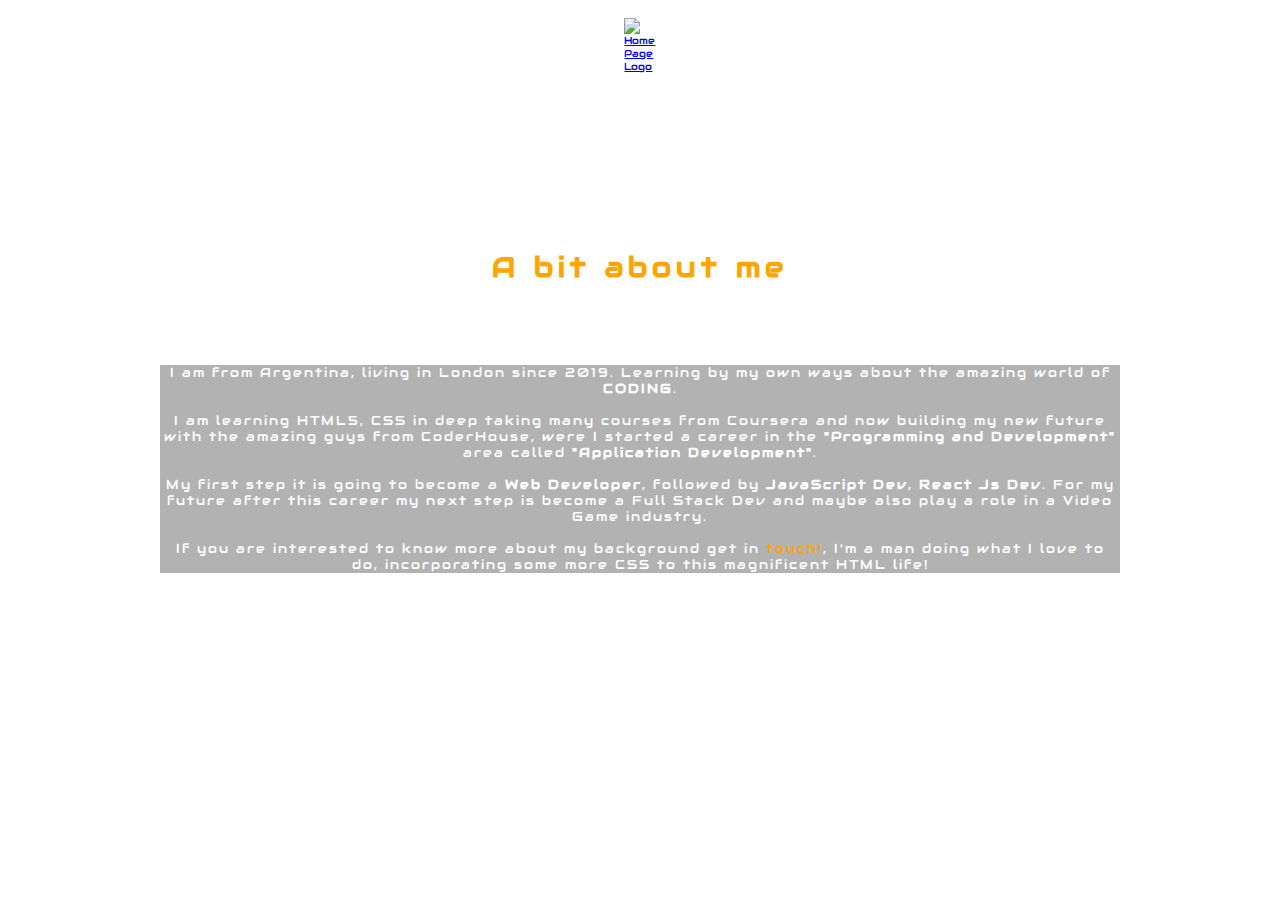
==== pages/aboutMe.html @ 4b21d63b "Project_V10.1" ====
<!DOCTYPE html>
<html lang="en">
<head>
    <meta charset="UTF-8">
    <meta http-equiv="X-UA-Compatible" content="IE=edge">
    <meta name="viewport" content="width=device-width, initial-scale=1.0">
    <!--Google Fonts-->
    <link rel="preconnect" href="https://fonts.googleapis.com">
    <link rel="preconnect" href="https://fonts.gstatic.com" crossorigin>
    <link href="https://fonts.googleapis.com/css2?family=Audiowide&display=swap" rel="stylesheet">
    <link rel="stylesheet" href="../css/styles.css">
    <title>Pablo Bollero - About Me</title>
</head>
<body>
    <div id="bodyPages">
        <header id="header">
            <a class="homePageContainer" href="../index.html"><img id="homePage" src="../img/icons/icons-pagination/iconizer-home_white_24dp (1).svg" alt="Home Page Logo"></a>
            <input id="collapsible" class="toggle" type="checkbox"> <label for="collapsible" class="lbl-toggle"><h3  id="h3Logo" ><span>&#10100;</span><span></span><span>P</span><span>ablo</span><span>&#x276C;/&#x276D;</span><span></span><span>B</span><span>ollero</span><span>&#10101;</span><span></span></h3></label>
            <nav class="collapsible-content">
                <ul class="content-inner">
                    <li><a href="../pages/aboutMe.html">About me</a></li>
                    <li><a href="../pages/myWork.html">My works</a></li>
                    <li><a href="../pages/skills.html">Skills</a></li>
                    <li><a href="../pages/contact.html">Contact</a></li>
                </ul>
            </nav>
        </header>
        <main id="mainAboutme">
            <h2>A bit about me</h2>
            <p>I am from Argentina, living in London since 2019. Learning by my own ways about the amazing world of <b>CODING</b>. <br><br>I am learning HTML5, CSS in deep taking many courses from Coursera and now building my new future with the amazing guys from CoderHouse, 
            were I started a career in the <b>"Programming and Development"</b> area called <b>"Application Development"</b>.<br><br>My first step it is going to become a <b>Web Developer</b>, followed by <b>JavaScript Dev</b>, <b>React Js Dev</b>. For my future after this career my next step is become a Full Stack Dev and maybe also play a role in a Video Game industry. 
            <br><br>If you are interested to know more about my background get in <a href="../pages/contact.html" target="_blank">touch!</a>, I'm a man doing what I love to do, incorporating some more CSS to this magnificent HTML life! </p>
        </main>
        <footer id="footer">
            <div class="footerContainer">
                <ul class="listFooter">
                    <li><a href="https://www.instagram.com/" target="_blank" rel="noopener noreferrer"><img class="linkFooter" src="../img/icons/icons-socialmedia/instagram.png" alt="Instagram link"></a></li>
                    <li><a href="https://github.com/" target="_blank" rel="noopener noreferrer"><img class="linkFooter2" src="../img/icons/icons-socialmedia/GitHub-Simbolo.png" alt="GitHub link"></a></li>
                </ul>
            </div>
            <p>Developed by <h1 class="nameSurname">Pablo Bollero</h1> March 2023, London, UK.</p>
        </footer>
    </div>
</body>
</html>









<!-- incorporating knowledge about <bold>HTML5</bold>, <bold>CSS</bold>, <bold>BOX MODELING</bold>, <bold>FLEXBOX</bold>, <bold>GRIDS I & II</bold>, <bold>PSEUDOCLASES & BEM</bold>, <bold>FRAMEWORKS & BOOTSTRAP</bold>  -->
---- css/styles.css ----
* {
  margin: 0;
  padding: 0;
}

html {
  font-size: 62.5%;
  overflow-x: hidden;
}

#bodyIndex {
  font-family: "Audiowide", cursive;
  background-image: url(../img/background/pxfuel.jpg);
  background-position-x: 60%;
  overflow-x: hidden;
  background-size: cover;
  background-repeat: no-repeat;
  height: 100vh;
  width: 100vw;
  display: grid;
  grid-template-areas: "header" "main" "footer";
  grid-template-rows: 20% 60% 20%;
}

#bodyPages {
  font-family: "Audiowide", cursive;
  background-image: url(../img/background/pxfuel.jpg);
  background-position-x: 60%;
  overflow-x: hidden;
  background-size: cover;
  background-repeat: no-repeat;
  min-height: 100vh;
  width: 100vw;
  display: grid;
  grid-template-areas: "header" "main" "footer";
  grid-template-rows: 17rem 80% 10%;
}

#header {
  grid-area: header;
  display: block;
}
#header .homePageContainer {
  display: inline-flex;
  flex-direction: column;
  margin-left: 44.5vw;
  justify-content: baseline;
  align-items: center;
}
@media only screen and (min-device-width: 320px) and (max-device-width: 425px) {
  #header .homePageContainer {
    margin-left: 46vw;
  }
}
@media only screen and (min-device-width: 576px) and (max-device-width: 768px) {
  #header .homePageContainer {
    margin-left: 47.2vw;
  }
}
@media only screen and (min-device-width: 769px) and (max-device-width: 1024px) {
  #header .homePageContainer {
    margin-left: 47.75vw;
  }
}
@media only screen and (min-device-width: 1025px) and (max-device-width: 1440px) {
  #header .homePageContainer {
    margin-left: 48.2vw;
  }
}
@media only screen and (min-device-width: 1441px) and (max-device-width: 2560px) {
  #header .homePageContainer {
    margin-left: 48.8vw;
  }
}
#header .homePageContainer #homePage {
  display: inline-block;
  width: 2rem;
  margin-top: 1rem;
  padding: 0.75rem;
  transition: width 1s;
}
@media only screen and (min-device-width: 576px) and (max-device-width: 768px) {
  #header .homePageContainer #homePage {
    width: 2.75rem;
  }
}
@media only screen and (min-device-width: 769px) and (max-device-width: 1024px) {
  #header .homePageContainer #homePage {
    width: 3rem;
  }
}
@media only screen and (min-device-width: 1025px) and (max-device-width: 1440px) {
  #header .homePageContainer #homePage {
    width: 3.5rem;
  }
}
@media only screen and (min-device-width: 1441px) and (max-device-width: 2560px) {
  #header .homePageContainer #homePage {
    width: 3.55rem;
  }
}
#header .menuMessage {
  color: orange;
  display: flex;
  flex-direction: column;
  margin-top: 2rem;
  letter-spacing: 0.1em;
}
#header .menuMessage .son1 {
  font-size: 1rem;
  width: 100vw;
  text-align: center;
}
#header .menuMessage .son2 {
  width: 100vw;
  text-align: center;
  font-size: 2rem;
}
#header input[type=checkbox] {
  display: none;
}
#header .lbl-toggle {
  cursor: pointer;
}
#header .lbl-toggle h4, #header .lbl-toggle #h3Logo {
  height: 3.5rem;
  line-height: 3.5rem;
  font-size: 3rem;
  font-weight: 900;
  width: 100vw;
  text-align: center;
}
@media only screen and (min-device-width: 576px) and (max-device-width: 768px) {
  #header .lbl-toggle h4, #header .lbl-toggle #h3Logo {
    font-size: 4rem;
  }
}
@media only screen and (min-device-width: 769px) and (max-device-width: 1024px) {
  #header .lbl-toggle h4, #header .lbl-toggle #h3Logo {
    font-size: 4rem;
  }
}
@media only screen and (min-device-width: 1025px) and (max-device-width: 1440px) {
  #header .lbl-toggle h4, #header .lbl-toggle #h3Logo {
    font-size: 4rem;
  }
}
@media only screen and (min-device-width: 1441px) and (max-device-width: 2560px) {
  #header .lbl-toggle h4, #header .lbl-toggle #h3Logo {
    font-size: 5rem;
  }
}
#header .lbl-toggle h4 span, #header .lbl-toggle #h3Logo span {
  display: inline-flex;
  color: white;
}
#header .lbl-toggle h4 span:nth-child(even), #header .lbl-toggle #h3Logo span:nth-child(even) {
  overflow: hidden;
  transition: ease-in-out 0.5s;
  letter-spacing: -1em;
}
#header .lbl-toggle h4:hover span:nth-child(even), #header .lbl-toggle #h3Logo:hover span:nth-child(even) {
  letter-spacing: 0;
  transition-delay: 0s;
}
#header .collapsible-content {
  max-height: 0vh;
  position: relative;
  overflow: hidden;
  transition: max-height 0.5s ease-in-out;
}
#header .collapsible-content .content-inner {
  width: 100vw;
  text-align: center;
}
#header .collapsible-content .content-inner li {
  margin-block: 1.25rem;
  list-style: none;
  text-shadow: 0 0 5px white, 0 0 10px white;
}
#header .collapsible-content .content-inner li a {
  text-decoration: none;
  letter-spacing: 0.5em;
  font-size: 1rem;
  transition: font-size 1s;
}
@media only screen and (min-device-width: 1441px) and (max-device-width: 2560px) {
  #header .collapsible-content .content-inner li a {
    font-size: 1.25rem;
    margin-left: -0.05rem;
  }
}
#header .collapsible-content .content-inner li a:link {
  color: whitesmoke;
}
#header .collapsible-content .content-inner li a:visited {
  color: whitesmoke;
}
#header .collapsible-content .content-inner li a:hover {
  color: whitesmoke;
  font-size: 1.25rem;
}
@media only screen and (min-device-width: 1441px) and (max-device-width: 2560px) {
  #header .collapsible-content .content-inner li a:hover {
    font-size: 2rem;
  }
}
#header .collapsible-content .content-inner li a:active {
  color: whitesmoke;
}
#header .toggle:checked + .lbl-toggle + .collapsible-content {
  max-height: 16rem;
  overflow: hidden;
}

h2 {
  color: orange;
  letter-spacing: 0.5rem;
  font-size: 1.9rem;
  text-align: center;
  width: 100vw;
  margin: 3rem auto;
}
@media only screen and (min-device-width: 576px) and (max-device-width: 768px) {
  h2 {
    font-size: 2rem;
  }
}
@media only screen and (min-device-width: 769px) and (max-device-width: 1024px) {
  h2 {
    font-size: 2.5rem;
  }
}
@media only screen and (min-device-width: 1025px) and (max-device-width: 1440px) {
  h2 {
    font-size: 2.75rem;
    margin: 8rem auto;
  }
}
@media only screen and (min-device-width: 1441px) and (max-device-width: 2560px) {
  h2 {
    font-size: 4rem;
    margin: 10rem auto 7rem auto;
  }
}

#mainIndex {
  grid-area: main;
  width: 100vw;
  flex-direction: column;
  text-align: center;
  justify-content: center;
  margin: 7rem auto;
}
#mainIndex .proffession {
  display: flex;
  color: rgb(236, 236, 236);
  text-align: center;
  justify-content: center;
  font-size: 2.25rem;
  letter-spacing: 1.2rem;
}
@media only screen and (min-device-width: 576px) and (max-device-width: 768px) {
  #mainIndex .proffession {
    font-size: 2rem;
  }
}
@media only screen and (min-device-width: 769px) and (max-device-width: 1024px) {
  #mainIndex .proffession {
    font-size: 2.5rem;
  }
}
@media only screen and (min-device-width: 1025px) and (max-device-width: 1440px) {
  #mainIndex .proffession {
    font-size: 2.75rem;
  }
}
@media only screen and (min-device-width: 1441px) and (max-device-width: 2560px) {
  #mainIndex .proffession {
    font-size: 4rem;
  }
}
#mainIndex p {
  display: inline-block;
  width: 22rem;
  color: rgb(236, 236, 236);
  text-align: center;
  margin: 0 auto;
  font-size: 1rem;
  letter-spacing: 0.28rem;
}
@media only screen and (min-device-width: 576px) and (max-device-width: 768px) {
  #mainIndex p {
    font-size: 1.25rem;
    width: 55%;
  }
}
@media only screen and (min-device-width: 769px) and (max-device-width: 1024px) {
  #mainIndex p {
    font-size: 1.3rem;
    width: 40%;
  }
}
@media only screen and (min-device-width: 1025px) and (max-device-width: 1440px) {
  #mainIndex p {
    font-size: 1.2rem;
    width: 35%;
  }
}
@media only screen and (min-device-width: 1441px) and (max-device-width: 2560px) {
  #mainIndex p {
    font-size: 1.75rem;
    width: 30%;
  }
}

#mainAboutme {
  grid-area: main;
  display: block;
}
#mainAboutme p {
  color: white;
  letter-spacing: 0.2rem;
  font-size: 1rem;
  text-align: center;
  width: 75vw;
  margin: 3rem auto;
  background-color: rgba(0, 0, 0, 0.3);
}
@media only screen and (min-device-width: 576px) and (max-device-width: 768px) {
  #mainAboutme p {
    font-size: 0.95rem;
  }
}
@media only screen and (min-device-width: 769px) and (max-device-width: 1024px) {
  #mainAboutme p {
    font-size: 1rem;
  }
}
@media only screen and (min-device-width: 1025px) and (max-device-width: 1440px) {
  #mainAboutme p {
    font-size: 1.25rem;
  }
}
@media only screen and (min-device-width: 1441px) and (max-device-width: 2560px) {
  #mainAboutme p {
    font-size: 1.5rem;
  }
}
#mainAboutme p a {
  color: orange;
  text-decoration: none;
  transition: font-size 1s;
}
#mainAboutme p a:hover {
  font-size: 3rem;
}

#mainMywork {
  grid-area: main;
  display: block;
}
#mainMywork h3 {
  color: white;
  font-size: 1.2rem;
  text-align: center;
  font-style: italic;
  margin-bottom: 4rem;
}
@media only screen and (min-device-width: 576px) and (max-device-width: 768px) {
  #mainMywork h3 {
    font-size: 1.4rem;
  }
}
@media only screen and (min-device-width: 769px) and (max-device-width: 1024px) {
  #mainMywork h3 {
    font-size: 1.6rem;
  }
}
@media only screen and (min-device-width: 1025px) and (max-device-width: 1440px) {
  #mainMywork h3 {
    font-size: 1.8rem;
  }
}
@media only screen and (min-device-width: 1441px) and (max-device-width: 2047px) {
  #mainMywork h3 {
    font-size: 1.8rem;
  }
}
@media only screen and (min-device-width: 2048px) and (max-device-width: 2870px) {
  #mainMywork h3 {
    font-size: 2rem;
  }
}
#mainMywork .gallery {
  display: flex;
  flex-direction: column;
  flex-wrap: wrap;
  justify-content: center;
  align-items: center;
  gap: 1rem;
  max-width: 100vw;
  margin: 2rem auto 10rem auto;
}
@media only screen and (min-device-width: 576px) and (max-device-width: 768px) {
  #mainMywork .gallery {
    flex-direction: row;
    max-width: 50vw;
  }
}
@media only screen and (min-device-width: 769px) and (max-device-width: 1024px) {
  #mainMywork .gallery {
    flex-direction: row;
    max-width: 50vw;
  }
}
@media only screen and (min-device-width: 1025px) and (max-device-width: 1440px) {
  #mainMywork .gallery {
    flex-direction: row;
    max-width: 45vw;
  }
}
@media only screen and (min-device-width: 1441px) and (max-device-width: 2047px) {
  #mainMywork .gallery {
    flex-direction: row;
    max-width: 35vw;
  }
}
@media only screen and (min-device-width: 2048px) and (max-device-width: 2870px) {
  #mainMywork .gallery {
    flex-direction: row;
    max-width: 45vw;
  }
}
#mainMywork .gallery figure {
  background-color: black;
  text-align: center;
  justify-content: center;
  object-fit: cover;
  border-radius: 1rem;
}
#mainMywork .gallery figure figcaption {
  margin: 1rem auto auto auto;
  color: white;
  width: 10rem;
  font-size: 0.8rem;
  text-align: center;
}
@media only screen and (min-device-width: 576px) and (max-device-width: 768px) {
  #mainMywork .gallery figure figcaption {
    font-size: 1rem;
    width: 12rem;
  }
}
@media only screen and (min-device-width: 769px) and (max-device-width: 1024px) {
  #mainMywork .gallery figure figcaption {
    font-size: 1.15rem;
    width: 14rem;
  }
}
@media only screen and (min-device-width: 1025px) and (max-device-width: 1440px) {
  #mainMywork .gallery figure figcaption {
    font-size: 1.3rem;
    width: 16rem;
  }
}
@media only screen and (min-device-width: 1441px) and (max-device-width: 2560px) {
  #mainMywork .gallery figure figcaption {
    font-size: 1.45rem;
    width: 23rem;
  }
}
#mainMywork .gallery figure img {
  margin-top: 1rem;
  color: white;
  text-align: center;
  width: 10rem;
  height: 10rem;
  object-fit: cover;
  border-radius: 1rem;
  justify-content: center;
}
@media only screen and (min-device-width: 576px) and (max-device-width: 768px) {
  #mainMywork .gallery figure img {
    width: 12rem;
    height: 12rem;
  }
}
@media only screen and (min-device-width: 769px) and (max-device-width: 1024px) {
  #mainMywork .gallery figure img {
    width: 14rem;
    height: 14rem;
  }
}
@media only screen and (min-device-width: 1025px) and (max-device-width: 1440px) {
  #mainMywork .gallery figure img {
    width: 16rem;
    height: 16rem;
  }
}
@media only screen and (min-device-width: 1441px) and (max-device-width: 2560px) {
  #mainMywork .gallery figure img {
    width: 22.75rem;
    height: 22.75rem;
  }
}

#homePage {
  box-sizing: unset;
}

#mainSkills {
  color: white;
  text-align: center;
  margin: 1rem auto;
}
#mainSkills .container .row {
  margin-top: 5rem;
  padding: 2rem;
  background-color: rgba(0, 0, 0, 0.45);
  border: 0.1rem solid black;
}
#mainSkills .container .row h3 {
  margin: 1rem auto;
}
@media only screen and (min-device-width: 1441px) and (max-device-width: 2560px) {
  #mainSkills .container .row h3 {
    font-size: 2.5rem;
  }
}
#mainSkills .container .row img {
  width: 20%;
  margin: 1rem auto;
}
@media only screen and (min-device-width: 576px) and (max-device-width: 768px) {
  #mainSkills .container .row img {
    width: 50%;
  }
}
@media only screen and (min-device-width: 769px) and (max-device-width: 1024px) {
  #mainSkills .container .row img {
    width: 45%;
  }
}
@media only screen and (min-device-width: 1025px) and (max-device-width: 1440px) {
  #mainSkills .container .row img {
    width: 40%;
  }
}
@media only screen and (min-device-width: 1441px) and (max-device-width: 2560px) {
  #mainSkills .container .row img {
    width: 60%;
  }
}
#mainSkills .container .row p {
  width: 100%;
  font-size: 0.89rem;
  margin: 0 auto;
  letter-spacing: 0.05rem;
}
@media only screen and (min-device-width: 576px) and (max-device-width: 768px) {
  #mainSkills .container .row p {
    font-size: 0.95rem;
  }
}
@media only screen and (min-device-width: 769px) and (max-device-width: 1024px) {
  #mainSkills .container .row p {
    font-size: 1rem;
  }
}
@media only screen and (min-device-width: 1025px) and (max-device-width: 1440px) {
  #mainSkills .container .row p {
    font-size: 1.25rem;
  }
}
@media only screen and (min-device-width: 1441px) and (max-device-width: 2560px) {
  #mainSkills .container .row p {
    font-size: 2rem;
  }
}

#mainContact {
  grid-area: main;
  color: white;
  width: 100vw;
  display: flex;
  flex-wrap: wrap;
  flex-direction: column;
  justify-content: center;
  align-items: center;
  text-align: center;
  margin: -4rem auto;
}
#mainContact p {
  font-size: 1.05rem;
  width: 65%;
  margin: 1.5rem auto;
}
@media only screen and (min-device-width: 576px) and (max-device-width: 768px) {
  #mainContact p {
    font-size: 1.25rem;
    width: 55%;
  }
}
@media only screen and (min-device-width: 769px) and (max-device-width: 1024px) {
  #mainContact p {
    font-size: 1.3rem;
    width: 45%;
  }
}
@media only screen and (min-device-width: 1025px) and (max-device-width: 1440px) {
  #mainContact p {
    font-size: 1.2rem;
    width: 38%;
  }
}
@media only screen and (min-device-width: 1441px) and (max-device-width: 2560px) {
  #mainContact p {
    font-size: 1.75rem;
    width: 35%;
  }
}
#mainContact form {
  width: 60vw;
  max-width: 390px;
  min-width: 300px;
  margin: 3rem auto;
  padding-bottom: 2em;
  background-color: rgba(0, 0, 0, 0.3);
}
#mainContact form fieldset {
  border: none;
  padding: 2rem 0;
  border-bottom: 3px solid #3b3b4f;
}
#mainContact form fieldset label {
  display: block;
  margin: 0.5rem 0;
  font-size: 0.85rem;
}
@media only screen and (min-device-width: 576px) and (max-device-width: 768px) {
  #mainContact form fieldset label {
    font-size: 0.95rem;
  }
}
@media only screen and (min-device-width: 769px) and (max-device-width: 1024px) {
  #mainContact form fieldset label {
    font-size: 1rem;
  }
}
@media only screen and (min-device-width: 1025px) and (max-device-width: 1440px) {
  #mainContact form fieldset label {
    font-size: 1.1rem;
  }
}
@media only screen and (min-device-width: 1441px) and (max-device-width: 2560px) {
  #mainContact form fieldset label {
    font-size: 1.2rem;
  }
}
#mainContact form fieldset:last-of-type {
  border-bottom: none;
}
#mainContact form input[type=submit] {
  font-family: "Audiowide", cursive;
  width: 20%;
  font-size: 1.4rem;
  color: #fff;
  background: linear-gradient(90deg, #000000 0%, #ffffff 100%);
  padding: 1rem 1rem;
  border: none;
  box-shadow: rgba(0, 0, 0, 0.2) 0rem 1.2rem 2.8rem 0rem, rgba(0, 0, 0, 0.1) 0rem 0.2rem 0.4rem 0rem, rgba(255, 255, 255, 0.05) 0rem 0rem 0rem 0.1rem inset;
  border-radius: 5rem;
  transition: 2s;
  transform: translateY(0);
  display: flex;
  text-align: center;
  flex-direction: row;
  align-items: center;
  cursor: pointer;
  margin: 0 auto;
}
#mainContact form input[type=submit]:hover {
  transition: 2s;
  padding: 1rem 4.5rem;
  transform: translateY(0px);
  background: linear-gradient(90deg, #000000 0%, #ffffff 100%);
  color: black;
  border: solid 0.2rem #828282;
}

input, textarea, select {
  margin: 10px 0 0 0;
  width: 75%;
  min-height: 2em;
  background-color: white;
  border: 1px solid black;
  font-weight: 600;
}

#footer {
  grid-area: footer;
  width: 100vw;
  color: whitesmoke;
  font-size: 0.9em;
  display: flex;
  flex-direction: column;
  text-align: center;
  justify-content: end;
  margin-bottom: 2rem;
}
@media only screen and (min-device-width: 1441px) and (max-device-width: 2560px) {
  #footer {
    font-size: 1.25rem;
  }
}
@media only screen and (min-device-width: 2560px) and (max-device-width: 2870px) {
  #footer {
    font-size: 2rem;
  }
}
#footer .footerContainer {
  display: flex;
  justify-content: center;
  align-items: center;
}
#footer .footerContainer .listFooter {
  display: flex;
  margin: 0 auto;
  align-items: center;
  justify-content: center;
  text-align: center;
  padding: 0;
}
#footer .footerContainer .listFooter li {
  display: inline-block;
}
#footer .footerContainer .listFooter li .linkFooter {
  width: 1.5rem;
}
@media only screen and (min-device-width: 1441px) and (max-device-width: 2560px) {
  #footer .footerContainer .listFooter li .linkFooter {
    width: 2.5rem;
  }
}
@media only screen and (min-device-width: 2560px) and (max-device-width: 2870px) {
  #footer .footerContainer .listFooter li .linkFooter {
    width: 3.5rem;
  }
}
#footer .footerContainer .listFooter li .linkFooter2 {
  width: 2.5rem;
}
@media only screen and (min-device-width: 1441px) and (max-device-width: 2560px) {
  #footer .footerContainer .listFooter li .linkFooter2 {
    width: 4rem;
  }
}
@media only screen and (min-device-width: 2560px) and (max-device-width: 2870px) {
  #footer .footerContainer .listFooter li .linkFooter2 {
    width: 5.75rem;
  }
}
#footer .nameSurname {
  font-size: 0.9rem;
  text-align: center;
  letter-spacing: 0.3em;
  text-shadow: 0 0 5px rgb(255, 196, 0), 0 0 10px rgb(255, 196, 0);
  animation: animate 1.5s linear infinite;
}
@media only screen and (min-device-width: 1441px) and (max-device-width: 2560px) {
  #footer .nameSurname {
    font-size: 1.3rem;
  }
}
@media only screen and (min-device-width: 2560px) and (max-device-width: 2870px) {
  #footer .nameSurname {
    font-size: 1.65rem;
  }
}
@keyframes animate {
  0% {
    filter: hue-rotate(0deg);
  }
  100% {
    filter: hue-rotate(360deg);
  }
}

/*# sourceMappingURL=styles.css.map */
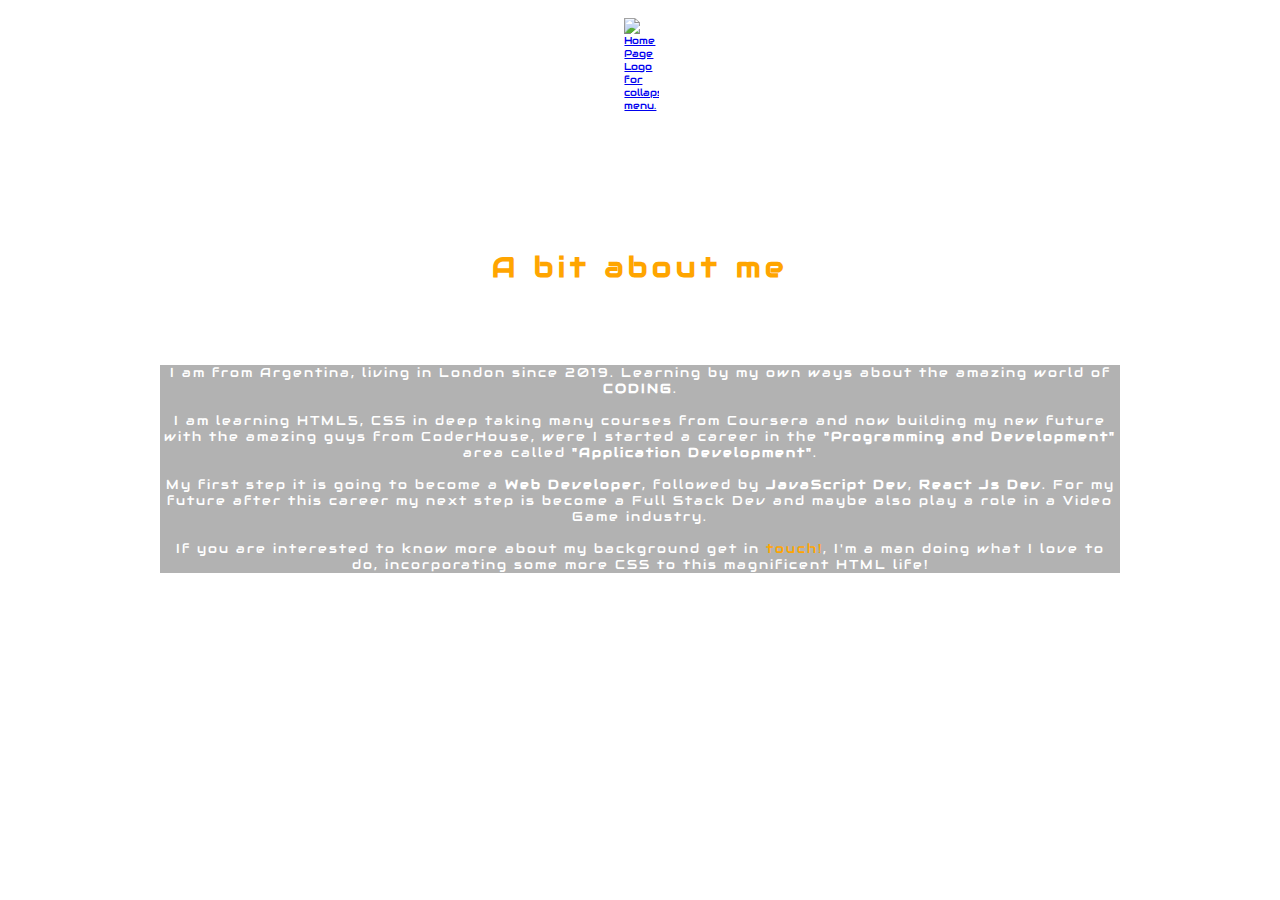
==== commit c086e297: "Project_V10.8" ====
--- a/pages/aboutMe.html
+++ b/pages/aboutMe.html
@@ -4,52 +4,54 @@
     <meta charset="UTF-8">
     <meta http-equiv="X-UA-Compatible" content="IE=edge">
     <meta name="viewport" content="width=device-width, initial-scale=1.0">
+    <meta name="description" content="A bit about me, How I did started my career, what I do and what I would like to do in the future.">
+    <meta name="keywords" content="about me, career, coding, learning">
+    <title>Pablo Bollero - About me</title>
     <!--Google Fonts-->
     <link rel="preconnect" href="https://fonts.googleapis.com">
     <link rel="preconnect" href="https://fonts.gstatic.com" crossorigin>
     <link href="https://fonts.googleapis.com/css2?family=Audiowide&display=swap" rel="stylesheet">
     <link rel="stylesheet" href="../css/styles.css">
-    <title>Pablo Bollero - About Me</title>
+    <!--Favicon-->
+    <link rel="shortcut icon" href="../img/favicon/favicon.svg" type="image/svg">
 </head>
 <body>
     <div id="bodyPages">
+        <!--Header-->
         <header id="header">
-            <a class="homePageContainer" href="../index.html"><img id="homePage" src="../img/icons/icons-pagination/iconizer-home_white_24dp (1).svg" alt="Home Page Logo"></a>
-            <input id="collapsible" class="toggle" type="checkbox"> <label for="collapsible" class="lbl-toggle"><h3  id="h3Logo" ><span>&#10100;</span><span></span><span>P</span><span>ablo</span><span>&#x276C;/&#x276D;</span><span></span><span>B</span><span>ollero</span><span>&#10101;</span><span></span></h3></label>
-            <nav class="collapsible-content">
+            <!--Homepage Icon-->
+            <a class="homePageIconContainer" href="../index.html"><img id="homePageIcon" src="../img/icons/icons-pagination/iconizer-home_white_24dp (1).svg" alt="Home Page Logo for collapsible menu."></a>
+            <!--Expandable logo for menu-->
+            <input id="dropdown" class="toggle" type="checkbox"> <label for="dropdown" class="lbl-toggle"><h1 id="Logo" ><span>&#10100;</span><span></span><span>P</span><span>ablo</span><span>&#x276C;/&#x276D;</span><span></span><span>B</span><span>ollero</span><span>&#10101;</span><span></span></h1></label>
+            <!--Dropdown menu-->
+            <nav class="dropdown-content">
                 <ul class="content-inner">
                     <li><a href="../pages/aboutMe.html">About me</a></li>
-                    <li><a href="../pages/myWork.html">My works</a></li>
+                    <li><a href="../pages/myWork.html">My work</a></li>
                     <li><a href="../pages/skills.html">Skills</a></li>
                     <li><a href="../pages/contact.html">Contact</a></li>
                 </ul>
             </nav>
         </header>
+        <!--Main-->
         <main id="mainAboutme">
-            <h2>A bit about me</h2>
-            <p>I am from Argentina, living in London since 2019. Learning by my own ways about the amazing world of <b>CODING</b>. <br><br>I am learning HTML5, CSS in deep taking many courses from Coursera and now building my new future with the amazing guys from CoderHouse, 
+            <!--Webpage title-->
+            <h2 id="subTitle">A bit about me</h2>
+            <!--Webpage description-->
+            <span><p>I am from Argentina, living in London since 2019. Learning by my own ways about the amazing world of <b>CODING</b>. <br><br>I am learning HTML5, CSS in deep taking many courses from Coursera and now building my new future with the amazing guys from CoderHouse, 
             were I started a career in the <b>"Programming and Development"</b> area called <b>"Application Development"</b>.<br><br>My first step it is going to become a <b>Web Developer</b>, followed by <b>JavaScript Dev</b>, <b>React Js Dev</b>. For my future after this career my next step is become a Full Stack Dev and maybe also play a role in a Video Game industry. 
-            <br><br>If you are interested to know more about my background get in <a href="../pages/contact.html" target="_blank">touch!</a>, I'm a man doing what I love to do, incorporating some more CSS to this magnificent HTML life! </p>
+            <br><br>If you are interested to know more about my background get in <a id="growingWord" href="../pages/contact.html" target="_blank">touch!</a>, I'm a man doing what I love to do, incorporating some more CSS to this magnificent HTML life! </p></span>
         </main>
+        <!--Footer-->
         <footer id="footer">
             <div class="footerContainer">
-                <ul class="listFooter">
-                    <li><a href="https://www.instagram.com/" target="_blank" rel="noopener noreferrer"><img class="linkFooter" src="../img/icons/icons-socialmedia/instagram.png" alt="Instagram link"></a></li>
-                    <li><a href="https://github.com/" target="_blank" rel="noopener noreferrer"><img class="linkFooter2" src="../img/icons/icons-socialmedia/GitHub-Simbolo.png" alt="GitHub link"></a></li>
+                <ul class="footerList">
+                    <li><a href="https://www.instagram.com/" target="_blank" rel="noopener noreferrer"><img class="instagram" src="../img/icons/icons-socialmedia/instagram.png" alt="Instagram link"></a></li>
+                    <li><a href="https://github.com/" target="_blank" rel="noopener noreferrer"><img class="gitHub" src="../img/icons/icons-socialmedia/GitHub-Simbolo.png" alt="GitHub link"></a></li>
                 </ul>
             </div>
-            <p>Developed by <h1 class="nameSurname">Pablo Bollero</h1> March 2023, London, UK.</p>
+            <span><p>Developed by <h3 class="nameSurname">Pablo Bollero</h3> March 2023, London, UK.</p></span>
         </footer>
     </div>
 </body>
-</html>
-
-
-
-
-
-
-
-
-
-<!-- incorporating knowledge about <bold>HTML5</bold>, <bold>CSS</bold>, <bold>BOX MODELING</bold>, <bold>FLEXBOX</bold>, <bold>GRIDS I & II</bold>, <bold>PSEUDOCLASES & BEM</bold>, <bold>FRAMEWORKS & BOOTSTRAP</bold>  -->+</html>--- a/css/styles.css
+++ b/css/styles.css
@@ -10,7 +10,7 @@
 
 #bodyIndex {
   font-family: "Audiowide", cursive;
-  background-image: url(../img/background/pxfuel.jpg);
+  background-image: url(../img/background/backgroundLight.jpg);
   background-position-x: 60%;
   overflow-x: hidden;
   background-size: cover;
@@ -24,7 +24,7 @@
 
 #bodyPages {
   font-family: "Audiowide", cursive;
-  background-image: url(../img/background/pxfuel.jpg);
+  background-image: url(../img/background/backgroundLight.jpg);
   background-position-x: 60%;
   overflow-x: hidden;
   background-size: cover;
@@ -40,39 +40,39 @@
   grid-area: header;
   display: block;
 }
-#header .homePageContainer {
+#header .homePageIconContainer {
   display: inline-flex;
   flex-direction: column;
   margin-left: 44.5vw;
   justify-content: baseline;
   align-items: center;
 }
-@media only screen and (min-device-width: 320px) and (max-device-width: 425px) {
-  #header .homePageContainer {
+@media only screen and (min-device-width: 375px) and (max-device-width: 425px) {
+  #header .homePageIconContainer {
     margin-left: 46vw;
   }
 }
 @media only screen and (min-device-width: 576px) and (max-device-width: 768px) {
-  #header .homePageContainer {
+  #header .homePageIconContainer {
     margin-left: 47.2vw;
   }
 }
 @media only screen and (min-device-width: 769px) and (max-device-width: 1024px) {
-  #header .homePageContainer {
+  #header .homePageIconContainer {
     margin-left: 47.75vw;
   }
 }
 @media only screen and (min-device-width: 1025px) and (max-device-width: 1440px) {
-  #header .homePageContainer {
+  #header .homePageIconContainer {
     margin-left: 48.2vw;
   }
 }
 @media only screen and (min-device-width: 1441px) and (max-device-width: 2560px) {
-  #header .homePageContainer {
-    margin-left: 48.8vw;
-  }
-}
-#header .homePageContainer #homePage {
+  #header .homePageIconContainer {
+    margin-left: 49vw;
+  }
+}
+#header .homePageIconContainer #homePageIcon {
   display: inline-block;
   width: 2rem;
   margin-top: 1rem;
@@ -80,38 +80,38 @@
   transition: width 1s;
 }
 @media only screen and (min-device-width: 576px) and (max-device-width: 768px) {
-  #header .homePageContainer #homePage {
+  #header .homePageIconContainer #homePageIcon {
     width: 2.75rem;
   }
 }
 @media only screen and (min-device-width: 769px) and (max-device-width: 1024px) {
-  #header .homePageContainer #homePage {
+  #header .homePageIconContainer #homePageIcon {
     width: 3rem;
   }
 }
 @media only screen and (min-device-width: 1025px) and (max-device-width: 1440px) {
-  #header .homePageContainer #homePage {
+  #header .homePageIconContainer #homePageIcon {
     width: 3.5rem;
   }
 }
 @media only screen and (min-device-width: 1441px) and (max-device-width: 2560px) {
-  #header .homePageContainer #homePage {
+  #header .homePageIconContainer #homePageIcon {
     width: 3.55rem;
   }
 }
-#header .menuMessage {
+#header .whereToStartMessage {
   color: orange;
   display: flex;
   flex-direction: column;
   margin-top: 2rem;
   letter-spacing: 0.1em;
 }
-#header .menuMessage .son1 {
+#header .whereToStartMessage .message {
   font-size: 1rem;
   width: 100vw;
   text-align: center;
 }
-#header .menuMessage .son2 {
+#header .whereToStartMessage .arrow {
   width: 100vw;
   text-align: center;
   font-size: 2rem;
@@ -122,7 +122,7 @@
 #header .lbl-toggle {
   cursor: pointer;
 }
-#header .lbl-toggle h4, #header .lbl-toggle #h3Logo {
+#header .lbl-toggle #Logo {
   height: 3.5rem;
   line-height: 3.5rem;
   font-size: 3rem;
@@ -131,89 +131,89 @@
   text-align: center;
 }
 @media only screen and (min-device-width: 576px) and (max-device-width: 768px) {
-  #header .lbl-toggle h4, #header .lbl-toggle #h3Logo {
+  #header .lbl-toggle #Logo {
     font-size: 4rem;
   }
 }
 @media only screen and (min-device-width: 769px) and (max-device-width: 1024px) {
-  #header .lbl-toggle h4, #header .lbl-toggle #h3Logo {
+  #header .lbl-toggle #Logo {
     font-size: 4rem;
   }
 }
 @media only screen and (min-device-width: 1025px) and (max-device-width: 1440px) {
-  #header .lbl-toggle h4, #header .lbl-toggle #h3Logo {
+  #header .lbl-toggle #Logo {
     font-size: 4rem;
   }
 }
 @media only screen and (min-device-width: 1441px) and (max-device-width: 2560px) {
-  #header .lbl-toggle h4, #header .lbl-toggle #h3Logo {
+  #header .lbl-toggle #Logo {
     font-size: 5rem;
   }
 }
-#header .lbl-toggle h4 span, #header .lbl-toggle #h3Logo span {
+#header .lbl-toggle #Logo span {
   display: inline-flex;
   color: white;
 }
-#header .lbl-toggle h4 span:nth-child(even), #header .lbl-toggle #h3Logo span:nth-child(even) {
+#header .lbl-toggle #Logo span:nth-child(even) {
   overflow: hidden;
   transition: ease-in-out 0.5s;
   letter-spacing: -1em;
 }
-#header .lbl-toggle h4:hover span:nth-child(even), #header .lbl-toggle #h3Logo:hover span:nth-child(even) {
+#header .lbl-toggle #Logo:hover span:nth-child(even) {
   letter-spacing: 0;
   transition-delay: 0s;
 }
-#header .collapsible-content {
+#header .dropdown-content {
   max-height: 0vh;
   position: relative;
   overflow: hidden;
   transition: max-height 0.5s ease-in-out;
 }
-#header .collapsible-content .content-inner {
-  width: 100vw;
-  text-align: center;
-}
-#header .collapsible-content .content-inner li {
+#header .dropdown-content .content-inner {
+  width: 100vw;
+  text-align: center;
+}
+#header .dropdown-content .content-inner li {
   margin-block: 1.25rem;
   list-style: none;
   text-shadow: 0 0 5px white, 0 0 10px white;
 }
-#header .collapsible-content .content-inner li a {
+#header .dropdown-content .content-inner li a {
   text-decoration: none;
   letter-spacing: 0.5em;
   font-size: 1rem;
   transition: font-size 1s;
 }
 @media only screen and (min-device-width: 1441px) and (max-device-width: 2560px) {
-  #header .collapsible-content .content-inner li a {
+  #header .dropdown-content .content-inner li a {
     font-size: 1.25rem;
     margin-left: -0.05rem;
   }
 }
-#header .collapsible-content .content-inner li a:link {
+#header .dropdown-content .content-inner li a:link {
   color: whitesmoke;
 }
-#header .collapsible-content .content-inner li a:visited {
+#header .dropdown-content .content-inner li a:visited {
   color: whitesmoke;
 }
-#header .collapsible-content .content-inner li a:hover {
+#header .dropdown-content .content-inner li a:hover {
   color: whitesmoke;
   font-size: 1.25rem;
 }
 @media only screen and (min-device-width: 1441px) and (max-device-width: 2560px) {
-  #header .collapsible-content .content-inner li a:hover {
+  #header .dropdown-content .content-inner li a:hover {
     font-size: 2rem;
   }
 }
-#header .collapsible-content .content-inner li a:active {
+#header .dropdown-content .content-inner li a:active {
   color: whitesmoke;
 }
-#header .toggle:checked + .lbl-toggle + .collapsible-content {
+#header .toggle:checked + .lbl-toggle + .dropdown-content {
   max-height: 16rem;
   overflow: hidden;
 }
 
-h2 {
+#subTitle {
   color: orange;
   letter-spacing: 0.5rem;
   font-size: 1.9rem;
@@ -222,23 +222,23 @@
   margin: 3rem auto;
 }
 @media only screen and (min-device-width: 576px) and (max-device-width: 768px) {
-  h2 {
+  #subTitle {
     font-size: 2rem;
   }
 }
 @media only screen and (min-device-width: 769px) and (max-device-width: 1024px) {
-  h2 {
+  #subTitle {
     font-size: 2.5rem;
   }
 }
 @media only screen and (min-device-width: 1025px) and (max-device-width: 1440px) {
-  h2 {
+  #subTitle {
     font-size: 2.75rem;
     margin: 8rem auto;
   }
 }
 @media only screen and (min-device-width: 1441px) and (max-device-width: 2560px) {
-  h2 {
+  #subTitle {
     font-size: 4rem;
     margin: 10rem auto 7rem auto;
   }
@@ -347,12 +347,12 @@
     font-size: 1.5rem;
   }
 }
-#mainAboutme p a {
+#mainAboutme p #growingWord {
   color: orange;
   text-decoration: none;
   transition: font-size 1s;
 }
-#mainAboutme p a:hover {
+#mainAboutme p #growingWord:hover {
   font-size: 3rem;
 }
 
@@ -505,77 +505,143 @@
   }
 }
 
-#homePage {
-  box-sizing: unset;
-}
-
 #mainSkills {
   color: white;
   text-align: center;
   margin: 1rem auto;
 }
-#mainSkills .container .row {
-  margin-top: 5rem;
+#mainSkills #gridContainer .row1, #mainSkills #gridContainer .row2, #mainSkills #gridContainer .row3, #mainSkills #gridContainer .row4 {
+  margin: 8rem auto;
+  width: 80%;
   padding: 2rem;
   background-color: rgba(0, 0, 0, 0.45);
   border: 0.1rem solid black;
-}
-#mainSkills .container .row h3 {
-  margin: 1rem auto;
-}
-@media only screen and (min-device-width: 1441px) and (max-device-width: 2560px) {
-  #mainSkills .container .row h3 {
-    font-size: 2.5rem;
-  }
-}
-#mainSkills .container .row img {
-  width: 20%;
-  margin: 1rem auto;
-}
-@media only screen and (min-device-width: 576px) and (max-device-width: 768px) {
-  #mainSkills .container .row img {
-    width: 50%;
-  }
-}
-@media only screen and (min-device-width: 769px) and (max-device-width: 1024px) {
-  #mainSkills .container .row img {
-    width: 45%;
-  }
-}
-@media only screen and (min-device-width: 1025px) and (max-device-width: 1440px) {
-  #mainSkills .container .row img {
-    width: 40%;
-  }
-}
-@media only screen and (min-device-width: 1441px) and (max-device-width: 2560px) {
-  #mainSkills .container .row img {
-    width: 60%;
-  }
-}
-#mainSkills .container .row p {
-  width: 100%;
-  font-size: 0.89rem;
+  display: grid;
+  grid-template-areas: "skill" "image" "description";
+}
+@media only screen and (min-device-width: 576px) and (max-device-width: 768px) {
+  #mainSkills #gridContainer .row1, #mainSkills #gridContainer .row2, #mainSkills #gridContainer .row3, #mainSkills #gridContainer .row4 {
+    grid-template-areas: "skill image description";
+  }
+}
+@media only screen and (min-device-width: 769px) and (max-device-width: 1024px) {
+  #mainSkills #gridContainer .row1, #mainSkills #gridContainer .row2, #mainSkills #gridContainer .row3, #mainSkills #gridContainer .row4 {
+    grid-template-areas: "skill image description";
+  }
+}
+@media only screen and (min-device-width: 1025px) and (max-device-width: 1440px) {
+  #mainSkills #gridContainer .row1, #mainSkills #gridContainer .row2, #mainSkills #gridContainer .row3, #mainSkills #gridContainer .row4 {
+    grid-template-areas: "skill image description";
+  }
+}
+@media only screen and (min-device-width: 1441px) and (max-device-width: 2560px) {
+  #mainSkills #gridContainer .row1, #mainSkills #gridContainer .row2, #mainSkills #gridContainer .row3, #mainSkills #gridContainer .row4 {
+    grid-template-areas: "skill image description";
+  }
+}
+#mainSkills #gridContainer .row1 .skillNameContainer, #mainSkills #gridContainer .row2 .skillNameContainer, #mainSkills #gridContainer .row3 .skillNameContainer, #mainSkills #gridContainer .row4 .skillNameContainer {
+  display: flex;
+  align-items: center;
+  justify-content: center;
+  text-align: center;
+}
+#mainSkills #gridContainer .row1 .skillNameContainer h3, #mainSkills #gridContainer .row2 .skillNameContainer h3, #mainSkills #gridContainer .row3 .skillNameContainer h3, #mainSkills #gridContainer .row4 .skillNameContainer h3 {
+  grid-area: skill;
+  font-size: 1rem;
+  width: auto;
+}
+@media only screen and (min-device-width: 576px) and (max-device-width: 768px) {
+  #mainSkills #gridContainer .row1 .skillNameContainer h3, #mainSkills #gridContainer .row2 .skillNameContainer h3, #mainSkills #gridContainer .row3 .skillNameContainer h3, #mainSkills #gridContainer .row4 .skillNameContainer h3 {
+    font-size: 1rem;
+  }
+}
+@media only screen and (min-device-width: 769px) and (max-device-width: 1024px) {
+  #mainSkills #gridContainer .row1 .skillNameContainer h3, #mainSkills #gridContainer .row2 .skillNameContainer h3, #mainSkills #gridContainer .row3 .skillNameContainer h3, #mainSkills #gridContainer .row4 .skillNameContainer h3 {
+    font-size: 1rem;
+  }
+}
+@media only screen and (min-device-width: 1025px) and (max-device-width: 1440px) {
+  #mainSkills #gridContainer .row1 .skillNameContainer h3, #mainSkills #gridContainer .row2 .skillNameContainer h3, #mainSkills #gridContainer .row3 .skillNameContainer h3, #mainSkills #gridContainer .row4 .skillNameContainer h3 {
+    font-size: 1.25rem;
+  }
+}
+@media only screen and (min-device-width: 1441px) and (max-device-width: 2560px) {
+  #mainSkills #gridContainer .row1 .skillNameContainer h3, #mainSkills #gridContainer .row2 .skillNameContainer h3, #mainSkills #gridContainer .row3 .skillNameContainer h3, #mainSkills #gridContainer .row4 .skillNameContainer h3 {
+    font-size: 1.5rem;
+  }
+}
+#mainSkills #gridContainer .row1 .imageSkillContainer, #mainSkills #gridContainer .row2 .imageSkillContainer, #mainSkills #gridContainer .row3 .imageSkillContainer, #mainSkills #gridContainer .row4 .imageSkillContainer {
+  display: flex;
+  align-items: center;
+  justify-content: center;
+  text-align: center;
+}
+#mainSkills #gridContainer .row1 .imageSkillContainer img, #mainSkills #gridContainer .row2 .imageSkillContainer img, #mainSkills #gridContainer .row3 .imageSkillContainer img, #mainSkills #gridContainer .row4 .imageSkillContainer img {
+  grid-area: image;
+  width: 30%;
+  margin: 3rem auto;
+  align-items: center;
+  justify-content: center;
+}
+@media only screen and (min-device-width: 576px) and (max-device-width: 768px) {
+  #mainSkills #gridContainer .row1 .imageSkillContainer img, #mainSkills #gridContainer .row2 .imageSkillContainer img, #mainSkills #gridContainer .row3 .imageSkillContainer img, #mainSkills #gridContainer .row4 .imageSkillContainer img {
+    width: 35%;
+  }
+}
+@media only screen and (min-device-width: 769px) and (max-device-width: 1024px) {
+  #mainSkills #gridContainer .row1 .imageSkillContainer img, #mainSkills #gridContainer .row2 .imageSkillContainer img, #mainSkills #gridContainer .row3 .imageSkillContainer img, #mainSkills #gridContainer .row4 .imageSkillContainer img {
+    width: 35%;
+  }
+}
+@media only screen and (min-device-width: 1025px) and (max-device-width: 1440px) {
+  #mainSkills #gridContainer .row1 .imageSkillContainer img, #mainSkills #gridContainer .row2 .imageSkillContainer img, #mainSkills #gridContainer .row3 .imageSkillContainer img, #mainSkills #gridContainer .row4 .imageSkillContainer img {
+    width: 25%;
+  }
+}
+@media only screen and (min-device-width: 1441px) and (max-device-width: 2560px) {
+  #mainSkills #gridContainer .row1 .imageSkillContainer img, #mainSkills #gridContainer .row2 .imageSkillContainer img, #mainSkills #gridContainer .row3 .imageSkillContainer img, #mainSkills #gridContainer .row4 .imageSkillContainer img {
+    width: 25%;
+  }
+}
+#mainSkills #gridContainer .row1 .skillDescriptionContainer, #mainSkills #gridContainer .row2 .skillDescriptionContainer, #mainSkills #gridContainer .row3 .skillDescriptionContainer, #mainSkills #gridContainer .row4 .skillDescriptionContainer {
+  display: flex;
+  align-items: center;
+  justify-content: center;
+  text-align: center;
+}
+#mainSkills #gridContainer .row1 .skillDescriptionContainer p, #mainSkills #gridContainer .row2 .skillDescriptionContainer p, #mainSkills #gridContainer .row3 .skillDescriptionContainer p, #mainSkills #gridContainer .row4 .skillDescriptionContainer p {
+  grid-area: description;
+  align-items: center;
+  justify-content: center;
+  width: 50%;
+  font-size: 0.95rem;
   margin: 0 auto;
   letter-spacing: 0.05rem;
 }
 @media only screen and (min-device-width: 576px) and (max-device-width: 768px) {
-  #mainSkills .container .row p {
-    font-size: 0.95rem;
-  }
-}
-@media only screen and (min-device-width: 769px) and (max-device-width: 1024px) {
-  #mainSkills .container .row p {
+  #mainSkills #gridContainer .row1 .skillDescriptionContainer p, #mainSkills #gridContainer .row2 .skillDescriptionContainer p, #mainSkills #gridContainer .row3 .skillDescriptionContainer p, #mainSkills #gridContainer .row4 .skillDescriptionContainer p {
+    width: 75%;
+  }
+}
+@media only screen and (min-device-width: 769px) and (max-device-width: 1024px) {
+  #mainSkills #gridContainer .row1 .skillDescriptionContainer p, #mainSkills #gridContainer .row2 .skillDescriptionContainer p, #mainSkills #gridContainer .row3 .skillDescriptionContainer p, #mainSkills #gridContainer .row4 .skillDescriptionContainer p {
+    width: 40rem;
     font-size: 1rem;
-  }
-}
-@media only screen and (min-device-width: 1025px) and (max-device-width: 1440px) {
-  #mainSkills .container .row p {
-    font-size: 1.25rem;
-  }
-}
-@media only screen and (min-device-width: 1441px) and (max-device-width: 2560px) {
-  #mainSkills .container .row p {
-    font-size: 2rem;
+    letter-spacing: 0.1rem;
+  }
+}
+@media only screen and (min-device-width: 1025px) and (max-device-width: 1440px) {
+  #mainSkills #gridContainer .row1 .skillDescriptionContainer p, #mainSkills #gridContainer .row2 .skillDescriptionContainer p, #mainSkills #gridContainer .row3 .skillDescriptionContainer p, #mainSkills #gridContainer .row4 .skillDescriptionContainer p {
+    width: 45rem;
+    font-size: 1.2rem;
+    letter-spacing: 0.12rem;
+  }
+}
+@media only screen and (min-device-width: 1441px) and (max-device-width: 2560px) {
+  #mainSkills #gridContainer .row1 .skillDescriptionContainer p, #mainSkills #gridContainer .row2 .skillDescriptionContainer p, #mainSkills #gridContainer .row3 .skillDescriptionContainer p, #mainSkills #gridContainer .row4 .skillDescriptionContainer p {
+    width: 50rem;
+    font-size: 1.35rem;
+    letter-spacing: 0.25rem;
   }
 }
 
@@ -617,16 +683,34 @@
 @media only screen and (min-device-width: 1441px) and (max-device-width: 2560px) {
   #mainContact p {
     font-size: 1.75rem;
-    width: 35%;
+    width: 75%;
   }
 }
 #mainContact form {
-  width: 60vw;
-  max-width: 390px;
-  min-width: 300px;
+  width: 75vw;
   margin: 3rem auto;
   padding-bottom: 2em;
   background-color: rgba(0, 0, 0, 0.3);
+}
+@media only screen and (min-device-width: 576px) and (max-device-width: 768px) {
+  #mainContact form {
+    width: 45vw;
+  }
+}
+@media only screen and (min-device-width: 769px) and (max-device-width: 1024px) {
+  #mainContact form {
+    width: 38vw;
+  }
+}
+@media only screen and (min-device-width: 1025px) and (max-device-width: 1440px) {
+  #mainContact form {
+    width: 30vw;
+  }
+}
+@media only screen and (min-device-width: 1441px) and (max-device-width: 2560px) {
+  #mainContact form {
+    width: 15vw;
+  }
 }
 #mainContact form fieldset {
   border: none;
@@ -688,14 +772,19 @@
   color: black;
   border: solid 0.2rem #828282;
 }
-
-input, textarea, select {
+#mainContact form input, #mainContact form textarea, #mainContact form select {
   margin: 10px 0 0 0;
   width: 75%;
   min-height: 2em;
   background-color: white;
   border: 1px solid black;
   font-weight: 600;
+  font-size: 1rem;
+}
+@media only screen and (min-device-width: 2561px) and (max-device-width: 4096px) {
+  #mainContact form input, #mainContact form textarea, #mainContact form select {
+    font-size: 2.5rem;
+  }
 }
 
 #footer {
@@ -724,7 +813,7 @@
   justify-content: center;
   align-items: center;
 }
-#footer .footerContainer .listFooter {
+#footer .footerContainer .footerList {
   display: flex;
   margin: 0 auto;
   align-items: center;
@@ -732,32 +821,32 @@
   text-align: center;
   padding: 0;
 }
-#footer .footerContainer .listFooter li {
+#footer .footerContainer .footerList li {
   display: inline-block;
 }
-#footer .footerContainer .listFooter li .linkFooter {
+#footer .footerContainer .footerList li .instagram {
   width: 1.5rem;
 }
 @media only screen and (min-device-width: 1441px) and (max-device-width: 2560px) {
-  #footer .footerContainer .listFooter li .linkFooter {
+  #footer .footerContainer .footerList li .instagram {
     width: 2.5rem;
   }
 }
 @media only screen and (min-device-width: 2560px) and (max-device-width: 2870px) {
-  #footer .footerContainer .listFooter li .linkFooter {
+  #footer .footerContainer .footerList li .instagram {
     width: 3.5rem;
   }
 }
-#footer .footerContainer .listFooter li .linkFooter2 {
+#footer .footerContainer .footerList li .gitHub {
   width: 2.5rem;
 }
 @media only screen and (min-device-width: 1441px) and (max-device-width: 2560px) {
-  #footer .footerContainer .listFooter li .linkFooter2 {
+  #footer .footerContainer .footerList li .gitHub {
     width: 4rem;
   }
 }
 @media only screen and (min-device-width: 2560px) and (max-device-width: 2870px) {
-  #footer .footerContainer .listFooter li .linkFooter2 {
+  #footer .footerContainer .footerList li .gitHub {
     width: 5.75rem;
   }
 }
